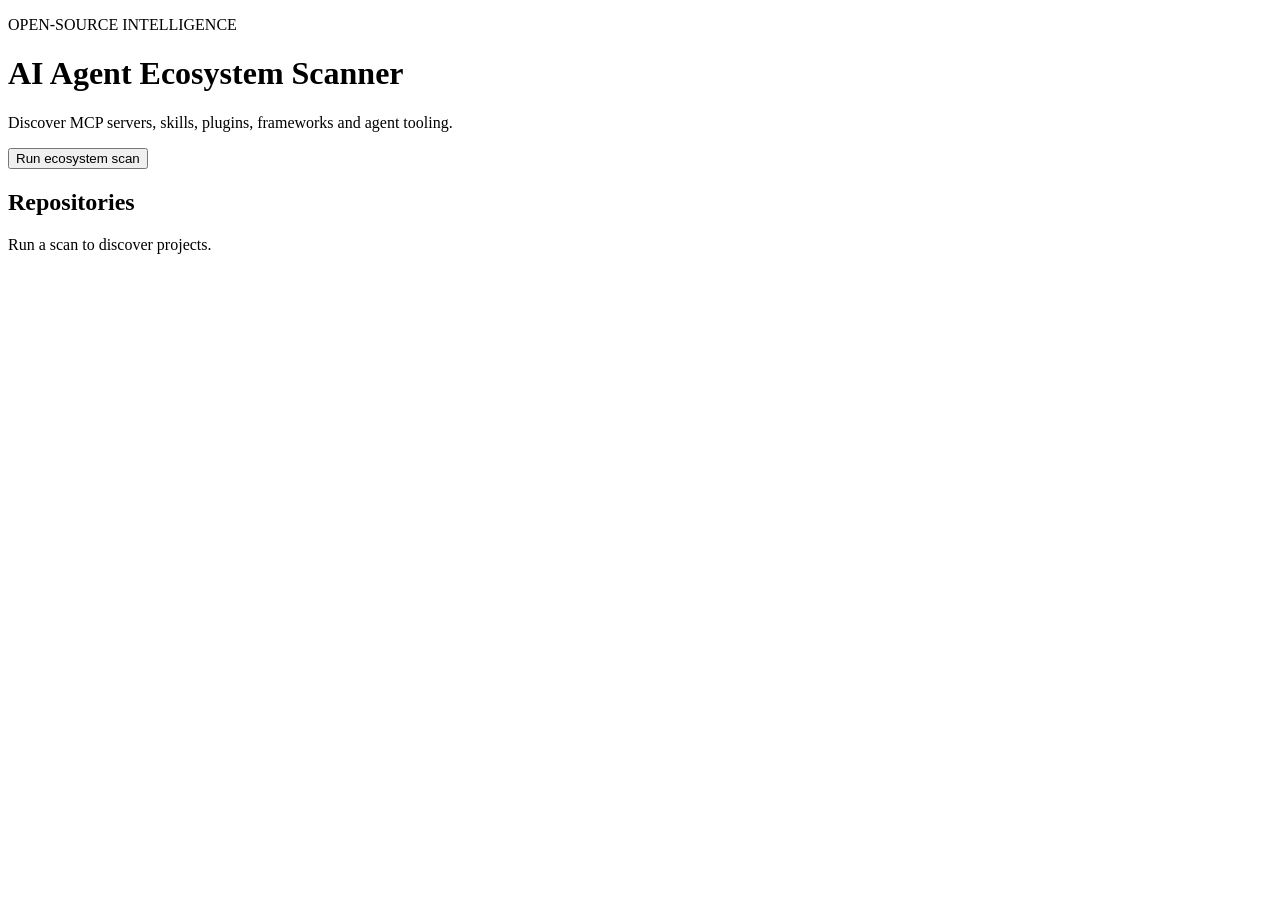
==== app/templates/index.html @ 73d4f3d8 "Add app/templates/index.html" ====
<!doctype html>
<html lang="en"><head><meta charset="utf-8"><meta name="viewport" content="width=device-width,initial-scale=1"><title>AI Agent Ecosystem Scanner</title><link rel="stylesheet" href="/static/style.css"></head>
<body><main><header><p class="eyebrow">OPEN-SOURCE INTELLIGENCE</p><h1>AI Agent Ecosystem Scanner</h1><p>Discover MCP servers, skills, plugins, frameworks and agent tooling.</p><button id="scan">Run ecosystem scan</button><span id="status"></span></header><section><h2>Repositories</h2><div id="repos" class="grid"><p>Run a scan to discover projects.</p></div></section></main><script src="/static/app.js"></script></body></html>
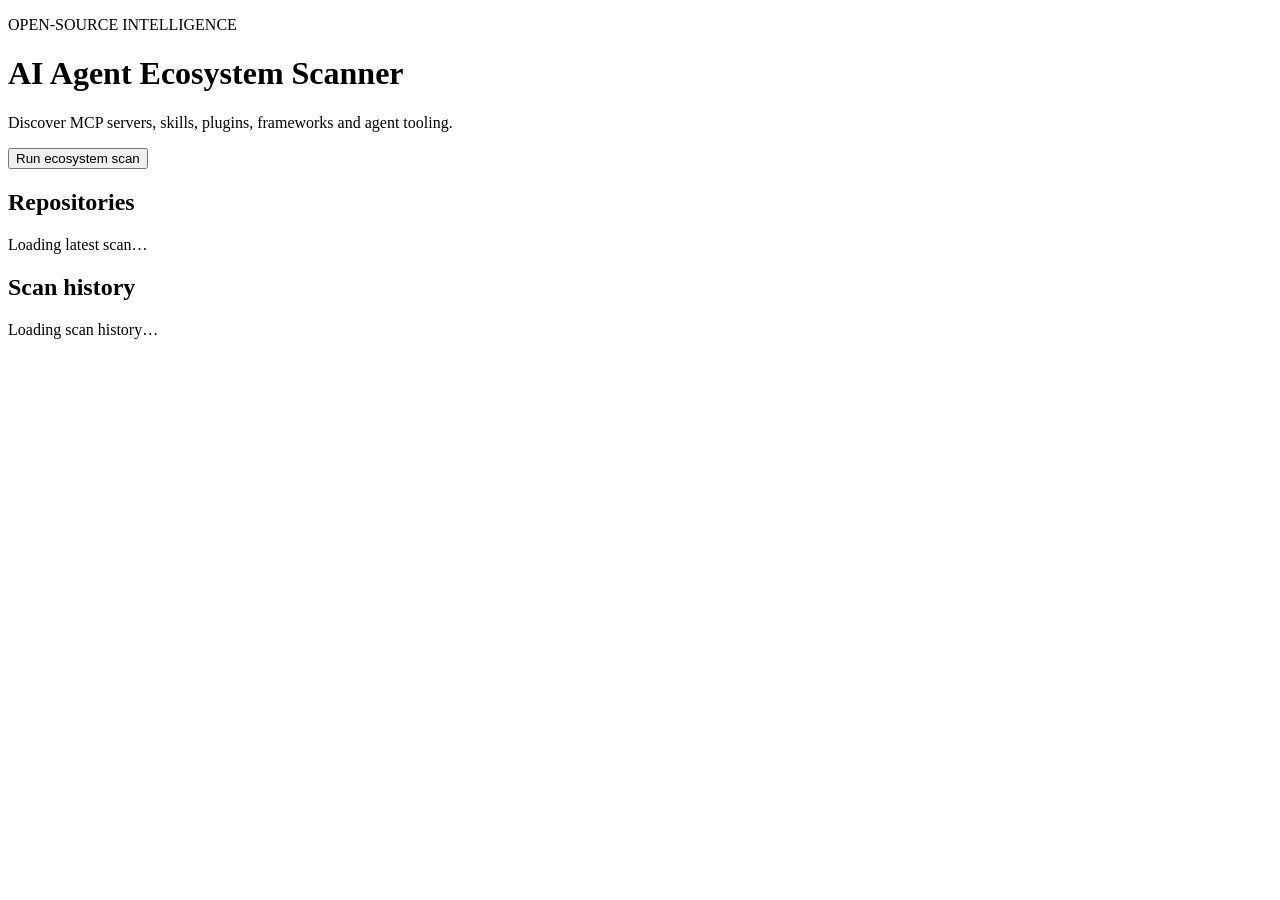
==== commit 4cb4bf2b: "Add scan history section to dashboard" ====
--- a/app/templates/index.html
+++ b/app/templates/index.html
@@ -1,3 +1,29 @@
 <!doctype html>
-<html lang="en"><head><meta charset="utf-8"><meta name="viewport" content="width=device-width,initial-scale=1"><title>AI Agent Ecosystem Scanner</title><link rel="stylesheet" href="/static/style.css"></head>
-<body><main><header><p class="eyebrow">OPEN-SOURCE INTELLIGENCE</p><h1>AI Agent Ecosystem Scanner</h1><p>Discover MCP servers, skills, plugins, frameworks and agent tooling.</p><button id="scan">Run ecosystem scan</button><span id="status"></span></header><section><h2>Repositories</h2><div id="repos" class="grid"><p>Run a scan to discover projects.</p></div></section></main><script src="/static/app.js"></script></body></html>
+<html lang="en">
+<head>
+  <meta charset="utf-8">
+  <meta name="viewport" content="width=device-width,initial-scale=1">
+  <title>AI Agent Ecosystem Scanner</title>
+  <link rel="stylesheet" href="/static/style.css">
+</head>
+<body>
+  <main>
+    <header>
+      <p class="eyebrow">OPEN-SOURCE INTELLIGENCE</p>
+      <h1>AI Agent Ecosystem Scanner</h1>
+      <p>Discover MCP servers, skills, plugins, frameworks and agent tooling.</p>
+      <button id="scan">Run ecosystem scan</button>
+      <span id="status" role="status" aria-live="polite"></span>
+    </header>
+    <section>
+      <h2>Repositories</h2>
+      <div id="repos" class="grid"><p>Loading latest scan…</p></div>
+    </section>
+    <section>
+      <h2>Scan history</h2>
+      <div id="history" class="grid"><p>Loading scan history…</p></div>
+    </section>
+  </main>
+  <script src="/static/app.js"></script>
+</body>
+</html>
